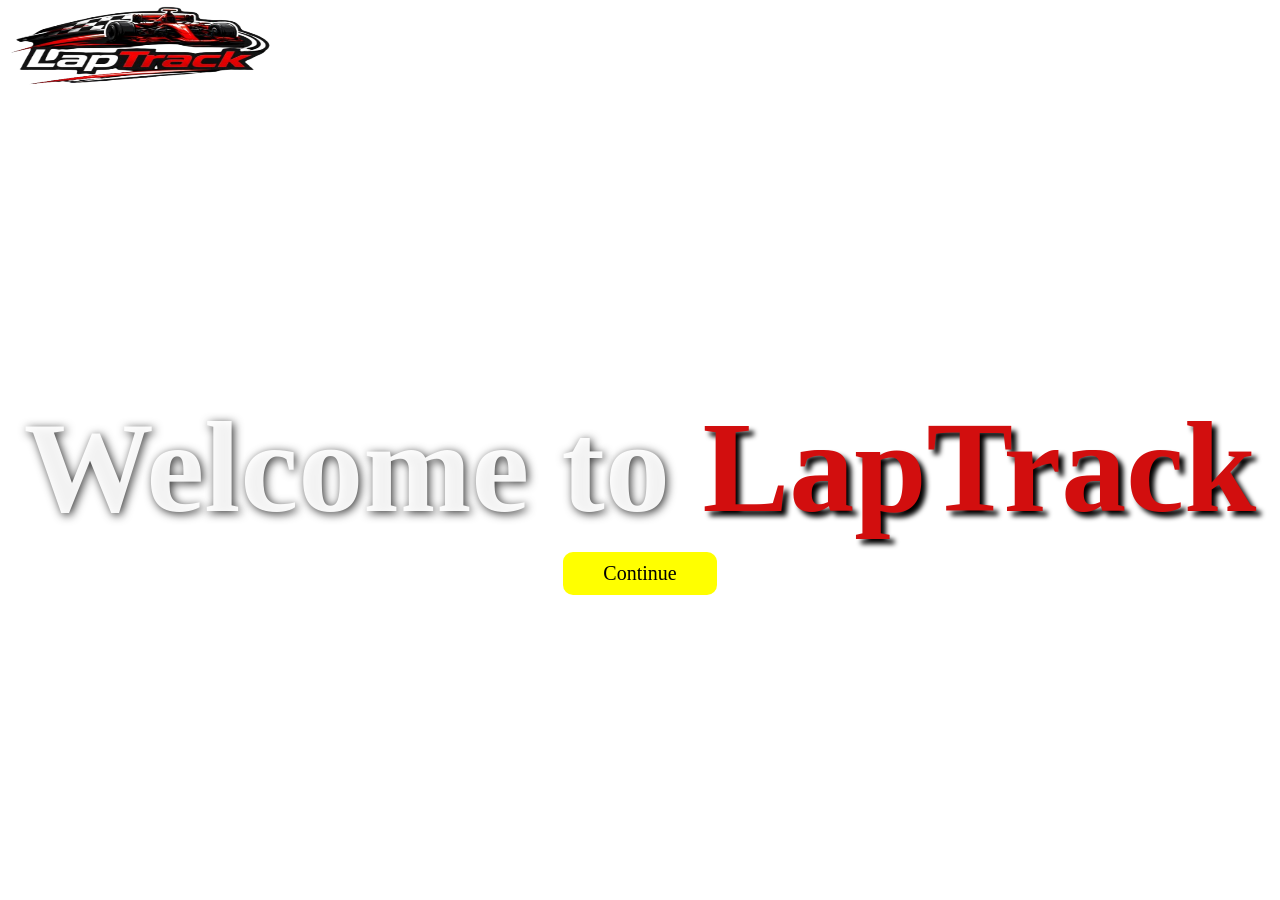
==== Home/index.html @ d3fbe4ae "Home folder made" ====
<!DOCTYPE html>
<html lang="en">
<head>
    <meta charset="UTF-8">
    <meta name="viewport" content="width=device-width, initial-scale=1.0">
    <title>LapTrack</title>
    <link rel="stylesheet" href="hello.css">
    <link href="https://fonts.googleapis.com/css2?family=Cinzel:wght@500;700&display=swap" rel="stylesheet">
</head>
<body>
    <div class="hero">
        <video class="backvd" autoplay muted loop src="../assets/ferrari wallpaer  2.mp4"></video>

        <nav>
            <img src="../assets/logo3.png" class="logo">
            <ul>
                <li><a href="../TEAMS/teams.html">Teams</a></li>
                <li><a href="../Drivers/drivers.html">Drivers</a></li>
                <li><a href="../schedule/schedule.html">Schedule</a></li>
                <li><a href="../news/news.html">News</a></li>
                <li><a href="../standings/standings.html">Standings</a></li>
            </ul>
        </nav>

        <div class="content">
            <h1 class="heading">Welcome to <span class="lapp">LapTrack</span></h1>
            <button class="btn" style="all: unset; color: black; font-size: 20px; background-color: yellow; padding: 10px 40px; border-radius: 10px;" onclick="playSound()">Continue</button>
            <audio id="f1Sound" src="../assets/f1sound.mp3"></audio>
        </div>
    </div>
    <script src="script.js"></script>
</body>
</html>
---- Home/hello.css ----
*{
    box-sizing: border-box;
}
body {
    margin: 0;
}
html, body {
    margin: 0;
    padding: 0;
    height: 100%;
}
.hero{
    width: 100%;
    height: 100vh;
    position: relative;
    padding: 0;
    display: flex;
    align-items: center;
    justify-content: center;
}
nav{
    width: 100%;
    position: absolute;
    top: 0;
    left: 0;
    display: flex;
    align-items: center;
    justify-content: space-between;
    color: yellow;
    text-decoration: none;
    position: fixed;
    height: 60px;
}
nav .logo{
    width: 300px;
    font-size: 70px;
    color: #fff;
    background-color: transparent;
    height: 90px;
    margin-top: 30px;
}
nav ul li{
    list-style: none;
    display: inline-block;
    margin: 0 40px;
}
nav ul li a{
    text-decoration: none;
    color: #fff;
    font-size: 22px;
    font-family: 'Cinzel', serif;
    color: white;
    margin: 0 15px;
    transition: all 0.3s ease;
    
}
nav ul li a:hover {
  color: red;
  border-bottom: 2px solid red;
  text-decoration: none;
  transform: scale(1.08);
}
.content{
    color: black;
    text-align: center;
    position: fixed;
}
.content h1{
    font-size: 130px;
    margin-bottom: 10px;
    font-weight: 600;
}
.lapp{
    color: rgb(210, 14, 14);
    text-shadow: black 5px 5px 5px;
}
.content a{
    text-decoration: none;
    display: inline-block;
    border: 2px solid black ;
    padding: 14px 70px;
    border-radius: 50px;
    margin-top: 20px;

}
.btn{
    font-family: Cambria, Cochin, Georgia, Times, 'Times New Roman', serif;
    background-color: rgb(210, 187, 187);
    color: black;
    transition:all 0.5s ease;

    
}

.btn:hover{
    background-color: yellow;
    color: black;
    border: 2px solid rgb(0, 0, 0);
    transform: scale(1.08);

}

.backvd {
    position: fixed;    
    top: 0;
    left: 0;
    width: 100vw;        
    height: 100vh;    
    object-fit: cover;   
    z-index: -1;        
}
.heading{
    color: #ffffffef;
    text-shadow: 2px 2px 10px rgba(0,0,0,0.8);
}




/* ---------- Responsive ---------- */

@media (max-width: 1200px) {
    nav .logo { width: 250px; margin-top: 20px; }
    nav ul li { margin: 0 25px; }
    nav ul li a { font-size: 20px; }
    .content h1 { font-size: 90px; }
    .content a { padding: 12px 60px; font-size: 18px; }
}

@media (max-width: 992px) {
    nav .logo { width: 200px; margin-top: 15px; }
    nav ul li { margin: 0 15px; }
    nav ul li a { font-size: 18px; }
    .content h1 { font-size: 70px; }
    .content a { padding: 10px 50px; font-size: 16px; }
}

@media (max-width: 768px) {
    nav {
        flex-wrap: wrap;
        height: auto;
        padding: 10px 20px;
        justify-content: center;
    }
    nav .logo { width: 180px; height: 65px; margin-top: 0; }
    nav ul { flex-wrap: wrap; justify-content: center; margin: 6px 0; padding: 0; }
    nav ul li { margin: 4px 10px; }
    nav ul li a { font-size: 15px; }
    .content h1 { font-size: 50px; margin-bottom: 20px; }
    .content a { padding: 10px 40px; font-size: 15px; }
}

@media (max-width: 480px) {
    nav .logo { width: 140px; }
    nav ul li a { font-size: 12px; }
    .content h1 { font-size: 34px; margin-bottom: 15px; }
    .content a { padding: 8px 28px; font-size: 13px; }
}
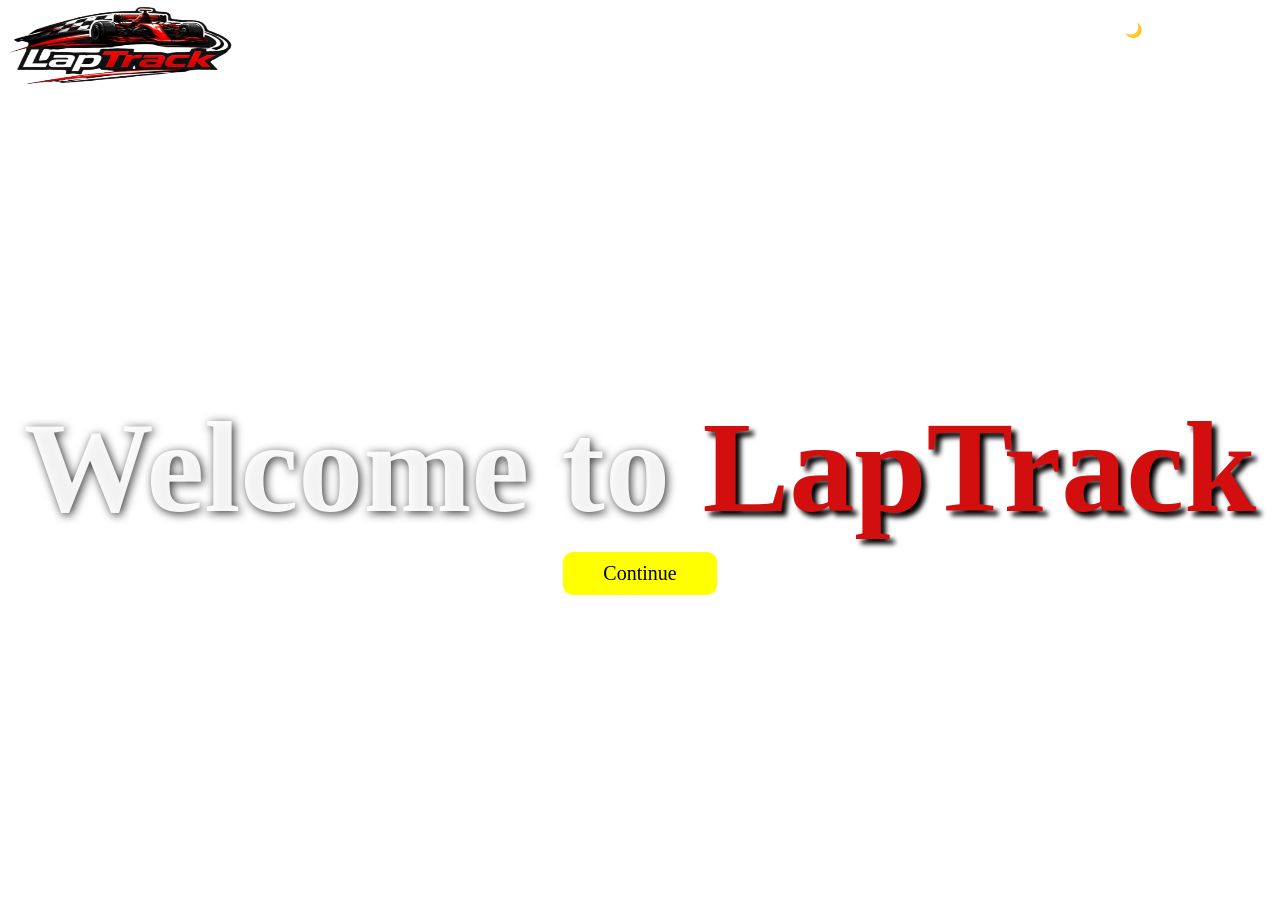
==== commit a4b10ec4: "standings added" ====
--- a/Home/index.html
+++ b/Home/index.html
@@ -9,7 +9,10 @@
 </head>
 <body>
     <div class="hero">
-        <video class="backvd" autoplay muted loop src="../assets/ferrari wallpaer  2.mp4"></video>
+        <!-- Light mode video (default) -->
+        <video id="lightVid" class="backvd" autoplay muted loop src="../assets/ferrari wallpaer  2.mp4"></video>
+        <!-- Dark mode video (hidden by default) -->
+        <video id="darkVid" class="backvd" muted loop src="../assets/f1-red-bull-bolid.1920x1080.mp4" style="display:none;"></video>
 
         <nav>
             <img src="../assets/logo3.png" class="logo">
@@ -20,6 +23,7 @@
                 <li><a href="../news/news.html">News</a></li>
                 <li><a href="../standings/standings.html">Standings</a></li>
             </ul>
+            <button class="dark-toggle" onclick="toggleDark()">🌙 Dark Mode</button>
         </nav>
 
         <div class="content">
@@ -29,5 +33,6 @@
         </div>
     </div>
     <script src="script.js"></script>
+    <script src="../toggle.js"></script>
 </body>
 </html>
--- a/Home/hello.css
+++ b/Home/hello.css
@@ -155,4 +155,24 @@
     nav ul li a { font-size: 12px; }
     .content h1 { font-size: 34px; margin-bottom: 15px; }
     .content a { padding: 8px 28px; font-size: 13px; }
-}+}
+
+/* ---------- Dark Mode Toggle ---------- */
+.dark-toggle {
+    background: rgba(255, 255, 255, 0.15);
+    color: #fff;
+    border: 1px solid rgba(255,255,255,0.4);
+    padding: 8px 18px;
+    border-radius: 20px;
+    font-size: 14px;
+    font-family: 'Cinzel', serif;
+    cursor: pointer;
+    margin-right: 30px;
+    transition: all 0.3s ease;
+    white-space: nowrap;
+}
+
+.dark-toggle:hover {
+    background: rgba(255, 255, 255, 0.3);
+    border-color: #fff;
+}
